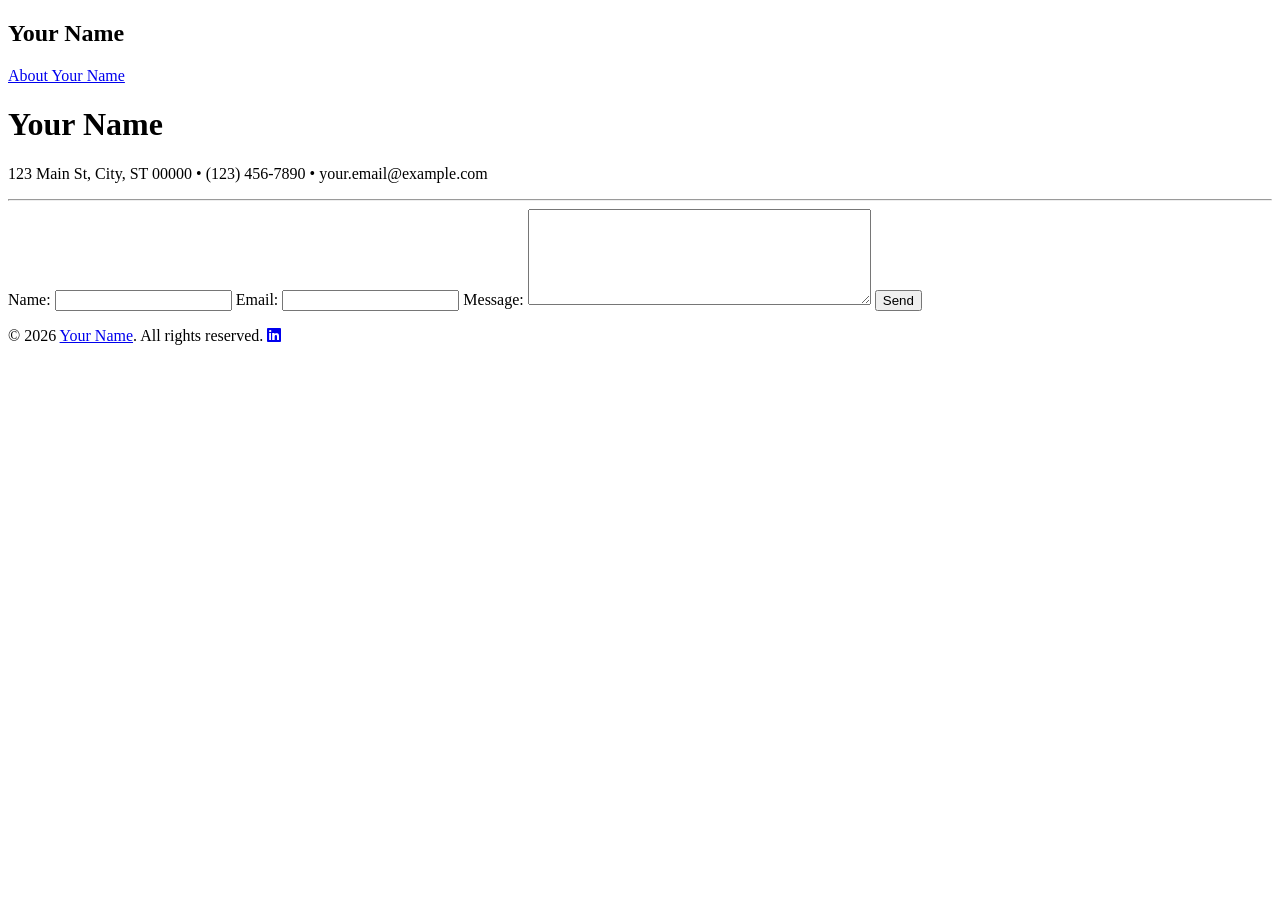
==== contact.html @ ae02fc5b "Add files via upload" ====
<!DOCTYPE html>
<html lang="en">
    <head>
        <meta charset="UTF-8">
        <meta name="viewport" content="width=device-width, initial-scale=1.0">
        <link rel="stylesheet" href="css/style.css">
        <link rel="stylesheet" href="https://cdnjs.cloudflare.com/ajax/libs/font-awesome/6.4.0/css/all.min.css">
        <title>Your Name</title>
    </head>
    <body>
        <nav>
            <h1>Your Name</h1>
            <p><a href="index.html">About Your Name</a></p>
       </nav>
      <h1>Your Name</h1>
      <p>
          123 Main St, City, ST 00000
          &bull;
          (123) 456-7890
          &bull;
          your.email@example.com
      </p>

       <hr>

       <section>
            <form action="https://formsubmit.co/your.email@example.com" method="POST" class="one-col">
                <label for="name">Name:</label>
                <input type="text" id="name" name="name" required>
                <label for="email">Email:</label>
                <input type="email" id="email" name="email" required>
                <label for="message">Message:</label>
                <textarea id="message" name="message" rows="6" cols="40" required></textarea>
                <button type="submit">Send</button>
            </form>
       </section>

       <footer>
            <p>&copy; 2026 <a href="index.html">Your Name</a>. All rights reserved.
                <a href="https://www.linkedin.com/in/yourprofile" target="_blank" rel="noopener noreferrer">
                  <i class="fa-brands fa-linkedin"></i>
                </a>
            </p>
       </footer>
    </body>
</html>
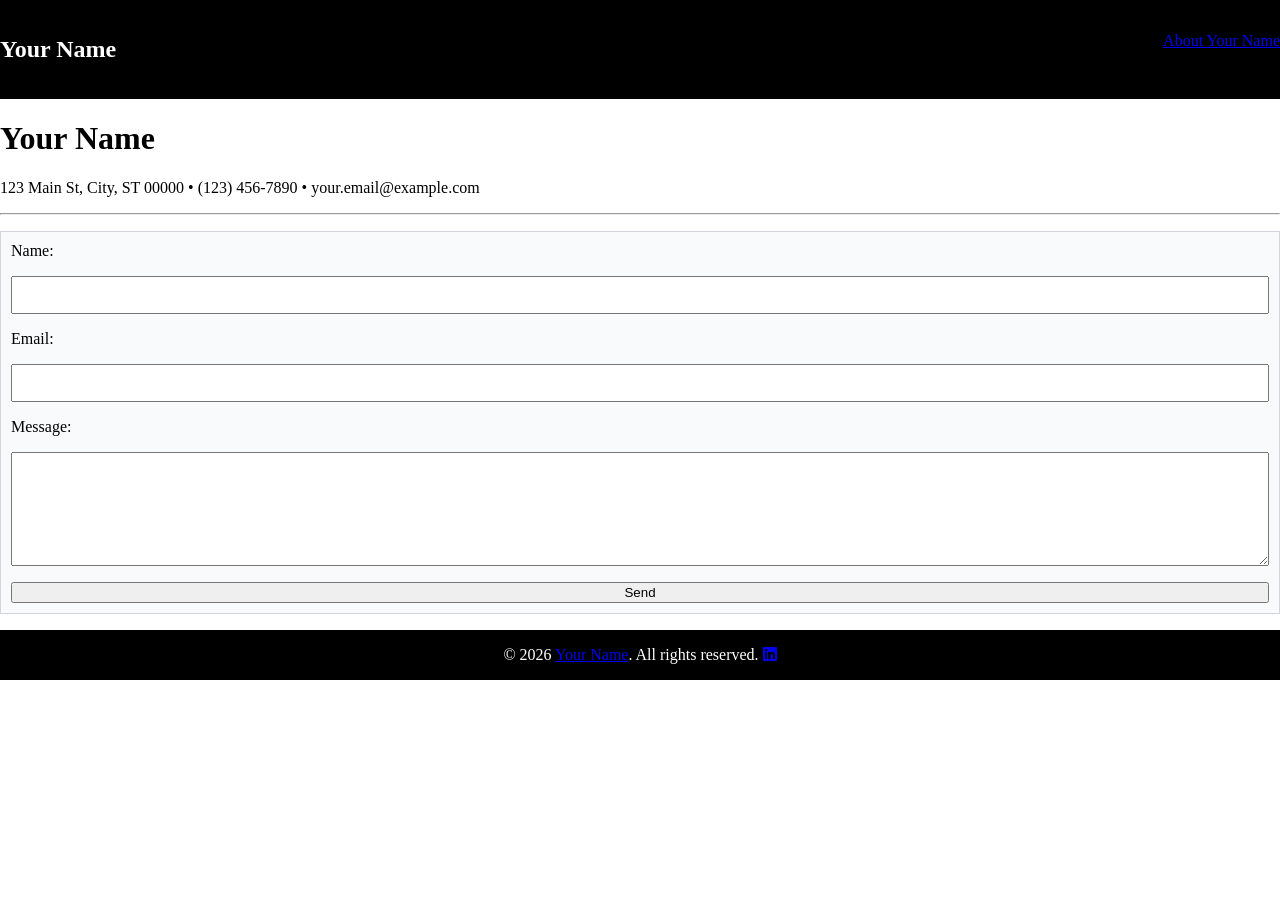
==== commit fb36ede7: "Fix HTML formatting and remove unnecessary characters" ====
--- a/contact.html
+++ b/contact.html
@@ -3,7 +3,7 @@
     <head>
         <meta charset="UTF-8">
         <meta name="viewport" content="width=device-width, initial-scale=1.0">
-        <link rel="stylesheet" href="css/style.css">
+        <link rel="stylesheet" href="style.css">
         <link rel="stylesheet" href="https://cdnjs.cloudflare.com/ajax/libs/font-awesome/6.4.0/css/all.min.css">
         <title>Your Name</title>
     </head>
@@ -43,4 +43,4 @@
             </p>
        </footer>
     </body>
-</html>+</html>
--- a/style.css
+++ b/style.css
@@ -0,0 +1,161 @@
+@import url('https://fonts.googleapis.com/css2?family=Lato:ital,wght@0,100;0,300;0,400;0,700;0,900;1,100;1,300;1,400;1,700;1,900&display=swap');
+
+body {
+  margin: 0;
+}
+
+/****************   Nav Section **********************/
+nav {
+  display: flex;
+	background-color: black;
+  color: white;
+  padding: 1em 0;
+  position: stretched;
+  top: 0;
+  width: 100%;
+  justify-content: space-around;
+  justify-content: space-between;
+}
+
+/***********************  Footer Section   **************************/
+footer {
+	display: flex;
+  background-color: black;
+  color: white;
+  padding: 0;
+  position: stretched;
+  bottom: 0;
+  width: 100%;
+  justify-content: center;
+}
+
+/*********** Splash Page ************************/
+header {
+  min-height: 60vh;
+  padding: 9rem 0 0;
+  text-align: center;
+  background-color: #17324d;
+  color: white;
+}
+
+header h1 {
+  font-family: 'Lato', sans-serif;
+  color: #fde68a;
+  font-size: 3rem;
+}
+
+header img {
+  border-radius: 50%;
+  border: 5px solid #fde68a;
+}
+
+.address {
+  display: flex;
+  font-size: 1rem;
+  margin: 1;
+  justify-content: center;
+}
+
+.tagline {
+  display: flex;
+  font-size: 1rem;
+  font-style: italic;
+  padding: 5px;
+}
+
+/************* Sections ********************/
+hr {
+  color: black;
+}
+
+section h3 {
+  font-family: 'Lato', sans-serif;
+  color: #17324d;
+  margin: 0.5em;
+}
+
+section dl {
+  display: grid;
+  grid-template-columns: 2fr 1fr;
+  gap: 1rem;
+  max-width: 600px;
+  margin: 2em;
+}
+
+section ul {
+  margin: 2em;
+  padding: 0;
+  color: black;
+}
+
+section a {
+  color: black;
+  text-decoration: none;
+}
+
+section a:hover {
+  color: gray;
+}
+
+/**************   Projects   *****************/
+.three-col {
+  display: grid;
+  grid-template-columns: repeat(3, 1fr);
+  gap: 1.5rem;
+  max-width: 1100px;
+  margin: 0 auto;
+}
+
+.card img {
+  display: block;
+  width: 100%;
+  height: 180px;
+  object-fit: cover;
+}
+.card {
+  padding: 1.25rem;
+  background-color: #f8fafc;
+  border: 1px solid #d1d5db;
+  border-radius: 8px;
+  box-shadow: 0 4px 6px rgba(0, 0, 0, 0.12);
+}
+
+/**************   Responsiveness   *****************/
+@media (max-width: 680px) {
+    nav {
+      flex-direction: column;
+      align-items: center;
+      gap: 0.5rem;
+      padding: 0.75rem 1rem;
+    }
+
+    .three-col {
+      grid-template-columns: 1fr;
+      margin: 1rem;
+    }
+}
+
+/**************   Contact Page   *****************/
+.one-col {
+  display: flex;
+  flex-direction: column;
+  margin: 1rem 0;
+  padding: 10px;
+  gap: 1rem;
+  background-color: #f8fafc;
+  box-shadow: 0 4 px 6px rgba(0, 0, 0, 0.12);
+  box-sizing: border-box;
+  border: 1px solid #d1d5db;
+  
+}
+
+input {
+  padding: 0.5rem;
+  font-family: 'Lato', sans-serif;
+  font-size: 1rem;
+}
+
+textarea {
+   font-family: 'Lato', sans-serif;
+   font-size: 1rem;
+}
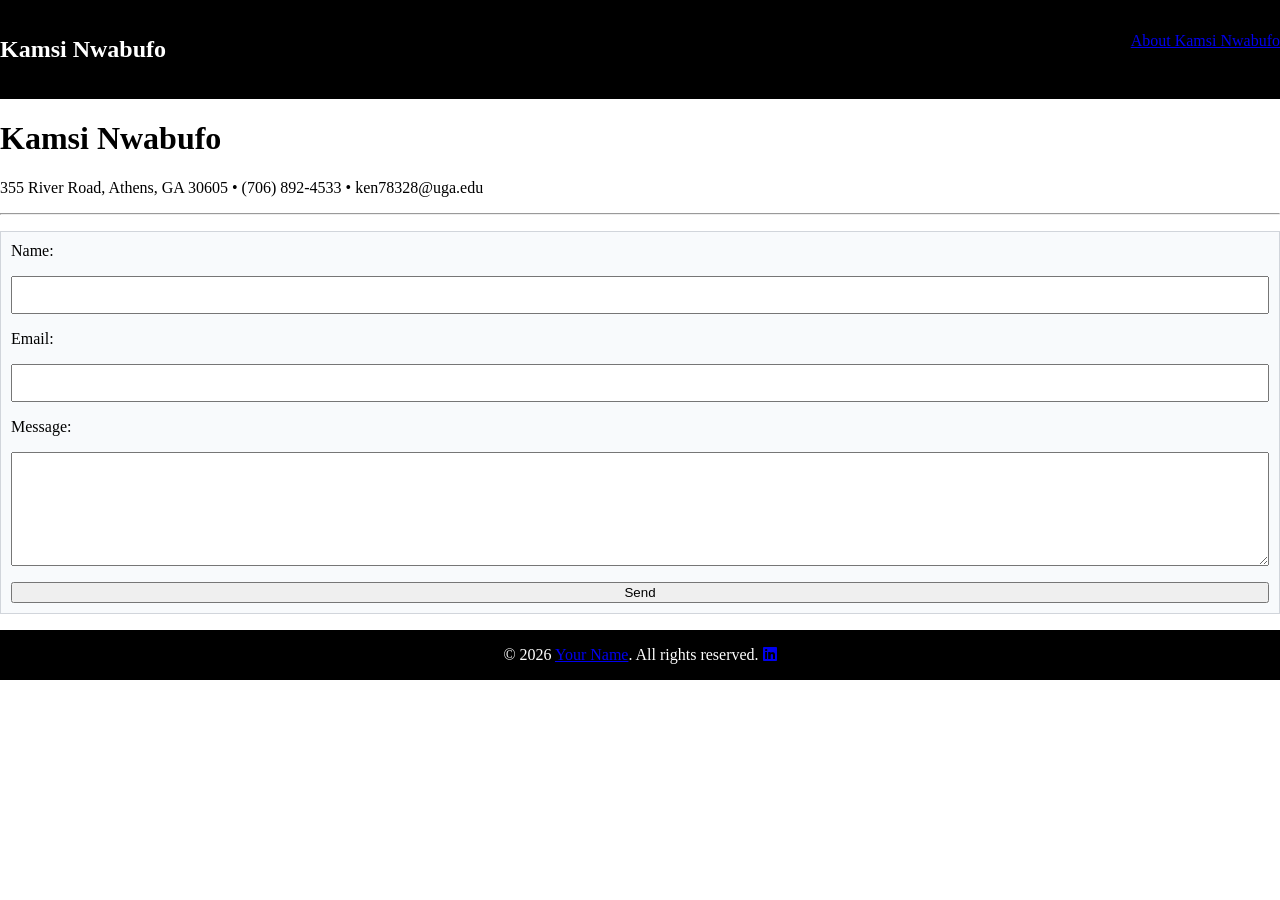
==== commit db4bb0d7: "Update contact.html" ====
--- a/contact.html
+++ b/contact.html
@@ -5,20 +5,20 @@
         <meta name="viewport" content="width=device-width, initial-scale=1.0">
         <link rel="stylesheet" href="style.css">
         <link rel="stylesheet" href="https://cdnjs.cloudflare.com/ajax/libs/font-awesome/6.4.0/css/all.min.css">
-        <title>Your Name</title>
+        <title>Kamsi Nwabufo</title>
     </head>
     <body>
         <nav>
-            <h1>Your Name</h1>
-            <p><a href="index.html">About Your Name</a></p>
+            <h1>Kamsi Nwabufo</h1>
+            <p><a href="index.html">About Kamsi Nwabufo</a></p>
        </nav>
-      <h1>Your Name</h1>
+      <h1>Kamsi Nwabufo</h1>
       <p>
-          123 Main St, City, ST 00000
+          355 River Road, Athens, GA 30605
           &bull;
-          (123) 456-7890
+          (706) 892-4533
           &bull;
-          your.email@example.com
+          ken78328@uga.edu
       </p>
 
        <hr>
